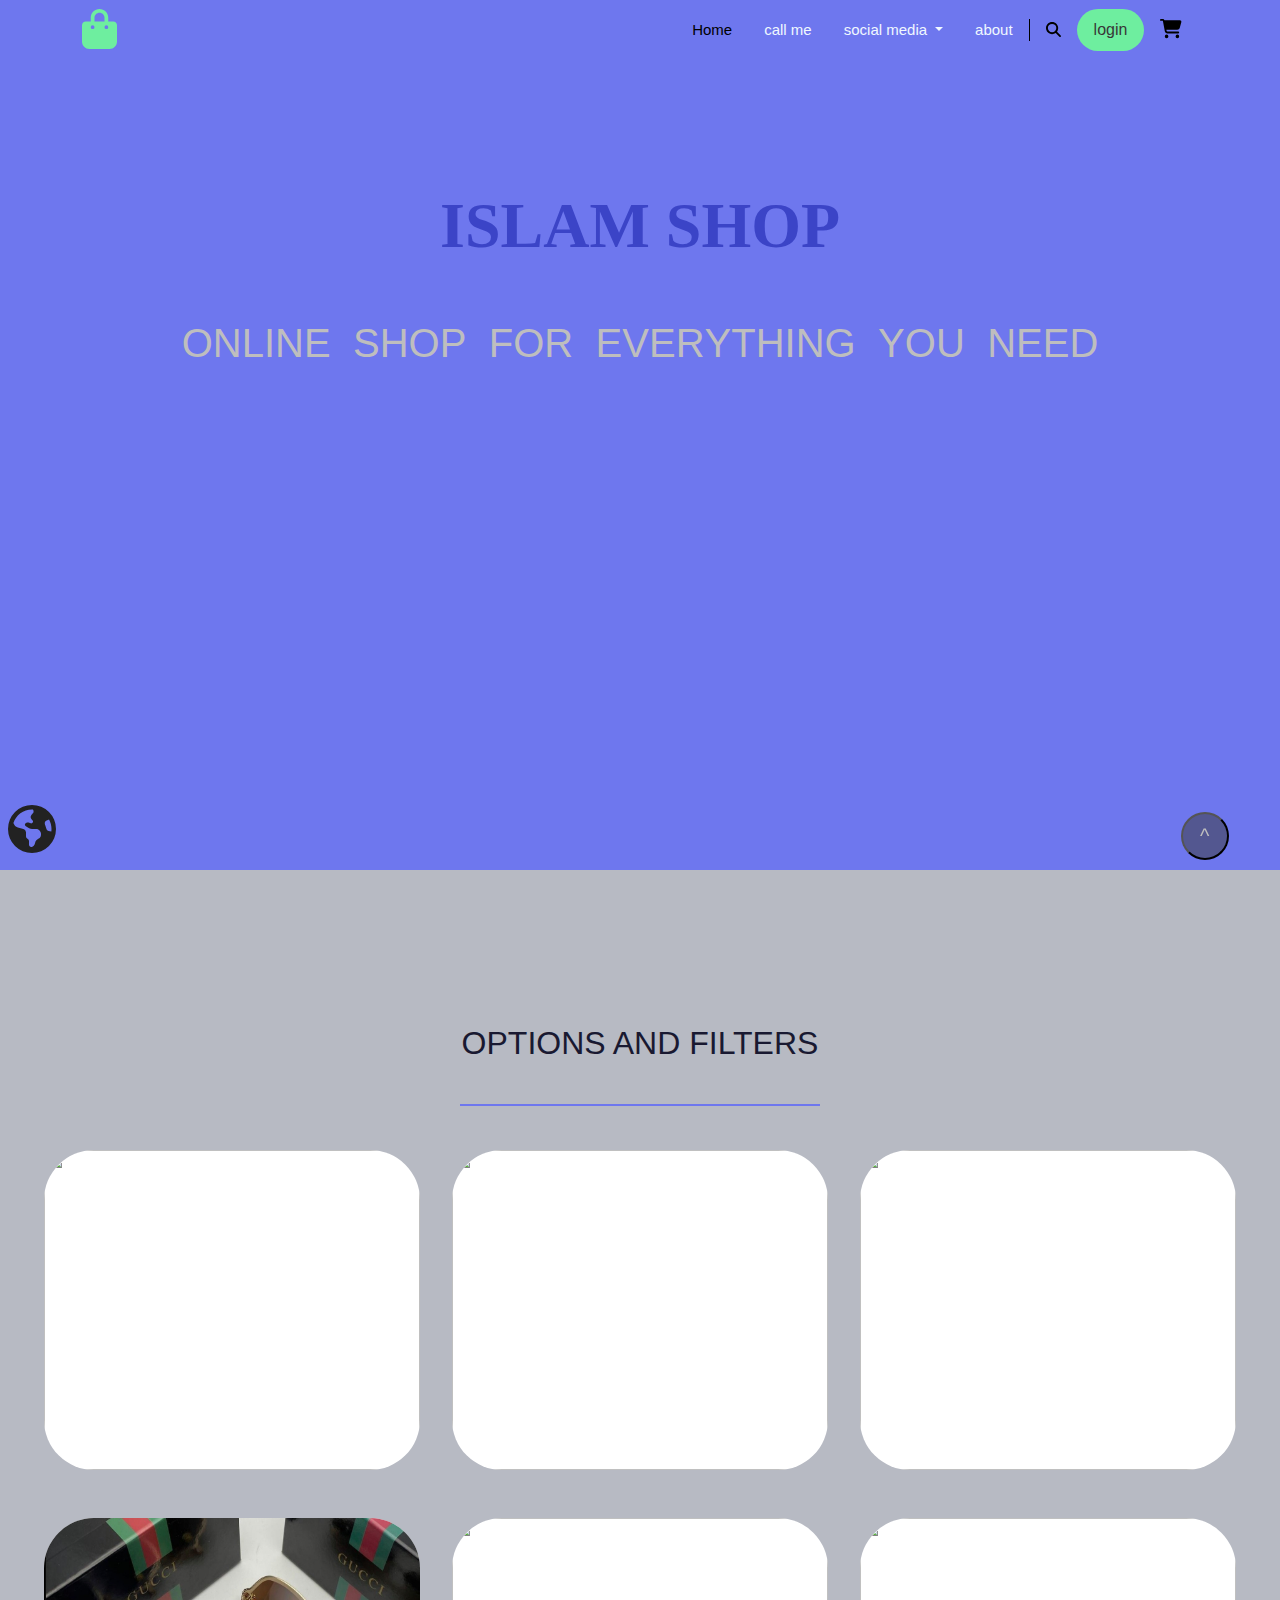
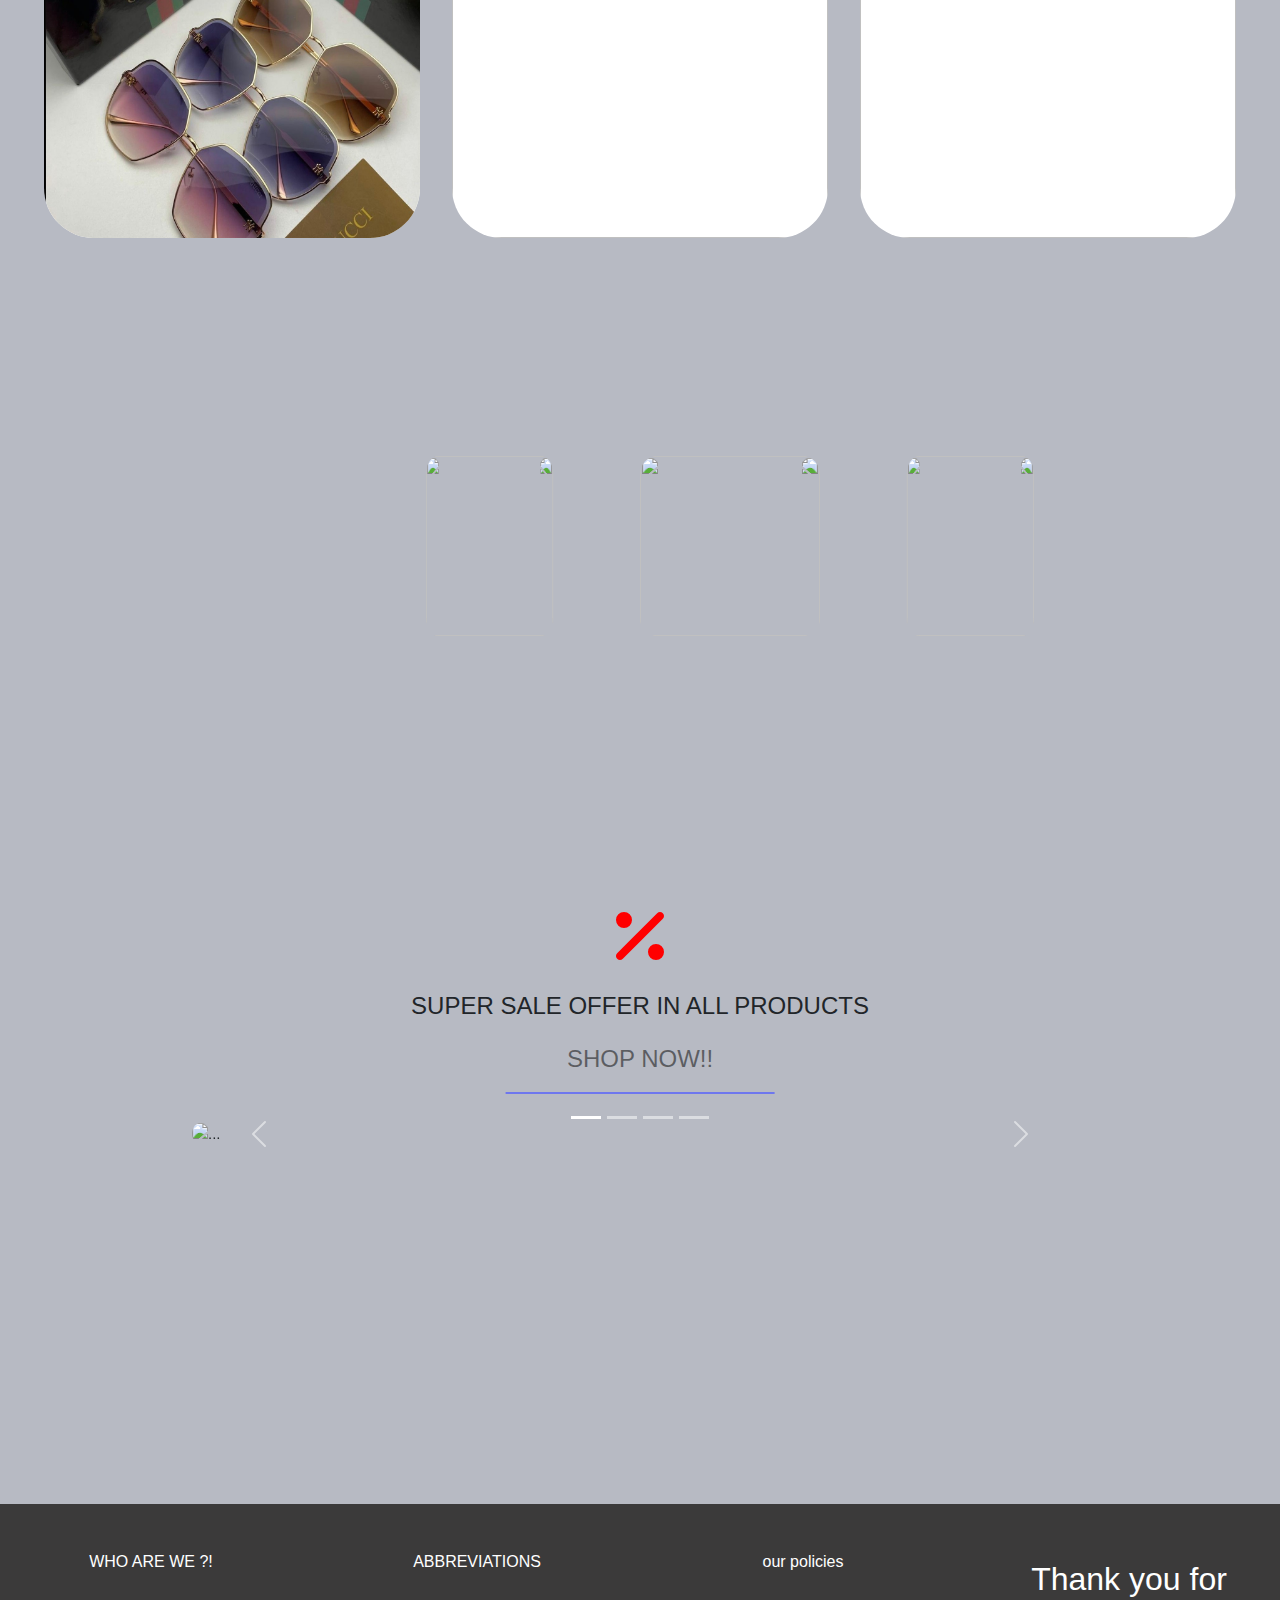
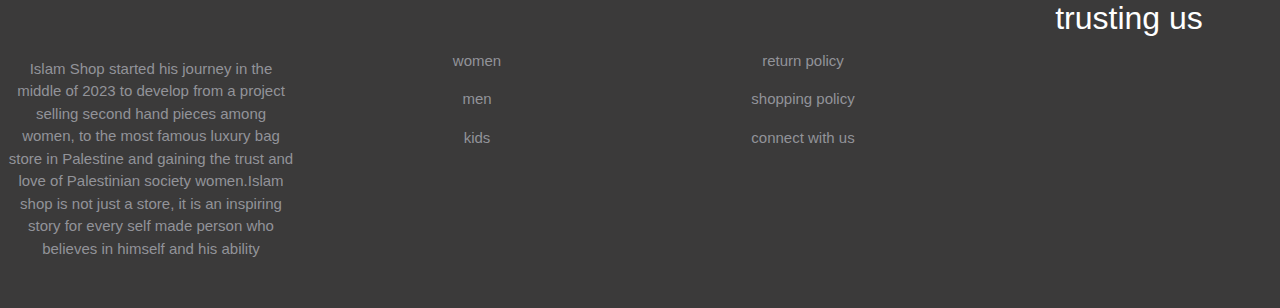
==== index.html @ fe02b4e6 "Add files via upload" ====
<!DOCTYPE html>
<html lang="en">
<head>
    <meta charset="UTF-8">
    <meta http-equiv="X-UA-Compatible" content="IE=edge">
    <meta name="viewport" content="width=device-width, initial-scale=1.0">
    <link rel="stylesheet" href="css/bootstrap.min.css"/>
    <link rel="stylesheet" href="css/all.min.css"/>
    <link rel="stylesheet" href="css/bondii.css"/> 
    <link rel="preconnect" href="https://fonts.googleapis.com"/>
<link rel="preconnect" href="https://fonts.gstatic.com" crossorigin/>
<link href="https://fonts.googleapis.com/css2?family=Roboto:ital,wght@0,500;0,700;1,100;1,300;1,400&display=swap" rel="stylesheet">
    
    <link rel="stylesheet" href="index.css"/>
    <title>Islam Shop
    </title>

    <link rel="icon" href="ccccc.ico">
</head>

<body>
    
    <nav class="navbar navbar-expand-lg sticky-top">
        <div class="container pt-lg-0">
          <a class="navbar-brand fs-1" href="#">
            <i class="fa-solid fa-bag-shopping" style="--fa-primary-color: #1dfc89; --fa-secondary-color: #1dfc89;"></i>                  </a>


          <button class="navbar-toggler ms-auto" type="button" data-bs-toggle="collapse" data-bs-target="#main" aria-controls="main" aria-expanded="false" aria-label="Toggle navigation" >
            <i class="fa-solid fa-bars" style="color: #f7f7fc;"></i>
                  </button>


          <div class="collapse navbar-collapse" id="main">

            <ul class="navbar-nav ms-auto mb-1 mb-lg-0 pt-0">

              <li class="nav-item pt-2 pb-2 ps-lg-2 pe-lg-2 color:red">
                <a class="nav-link active " aria-current="page" href="#"  >Home</a>
              </li>
              <li class="nav-item pt-2 pb-2 ps-lg-2 pe-lg-2">
                <a class="nav-link" href="#">call me</a>
              </li>



              <li class="nav-item dropdown pt-2 pb-2 ps-lg-2 pe-lg-2">
                <a class="nav-link dropdown-toggle" href="#" role="button" data-bs-toggle="dropdown" aria-expanded="false">
                  social media
                </a>
                
                <ul class="dropdown-menu">
                  <li><a class="dropdown-item" href="https://www.facebook.com/islam.mosmar/">facebook</a></li>
                  <li><a class="dropdown-item" href="+970598188707">whatsapp</a></li>
                  <li><hr class="dropdown-divider"></li>
                  <li><a class="dropdown-item" href="#">twitter</a></li>
                </ul>
              </li>

              <li class="nav-item pt-2 pb-2 ps-lg-2 pe-lg-2">
                <a class="nav-link">about</a>
              </li>
            </ul>
          <div class="search pe-3 ps-3 d-none d-lg-block">
            <i class="fa-solid fa-magnifying-glass" style="color: #000000;"></i>
          </div>
        
<a  class="btn main-btn rounded-pill " href="login.html">login</a>
<div class="buy pe-3 ps-3 d-none d-lg-block">
  <i class="fa-solid fa-cart-shopping fa-bounce" style="color: #000000;"></i></div>
</div>
</div>

    </nav>



    <div class="top1">

<!-- <button class="lamp d-flex">
  <i class="l1 fa-solid fa-lightbulb fa-rotate-180" style="color: #dfe0e275;"></i>
</button> -->



      <h1 class="h11"> ISLAM SHOP</h1>
<div class="top1p d-none d-lg-flex d-md-flex">
  <div class="letter">O</div>
  <div class="letter">N</div>
  <div class="letter">L</div>
  <div class="letter">I</div>
  <div class="letter ">N</div>
  <div class="letter letter1">E</div>
 <div class="ww"></div>
  <div class="letter letter1">S</div>
  <div class="letter">H</div>
  <div class="letter">O</div>
  <div class="letter letter1">P</div>
  <div class="ww"></div>
 
  <div class="letter letter1">F</div>
  <div class="letter">O</div>
  <div class="letter letter1">R</div>
  <div class="ww"></div>

  <div class="letter letter1">E</div>
  <div class="letter">V</div>
  <div class="letter">E</div>
  <div class="letter">R</div>
  <div class="letter">Y</div>
  <div class="letter">T</div>
  <div class="letter">H</div>
  <div class="letter">I</div>
  <div class="letter">N</div>
  <div class="letter letter1">G</div>
 <div class="ww"></div>
  
  <div class="letter letter1">Y</div>
  <div class="letter">O</div>
  <div class="letter letter1">U</div>
  <div class="ww"></div>

  <div class="letter letter1">N</div>
  <div class="letter">E</div>
  <div class="letter">E</div>
  <div class="letter">D</div>



</div>

<button class="up">
<h5 class="31">^</h5>    
  </button>

  <button class="all">
    <i class="all1 fa-solid fa-earth-americas" style="color: #222222;"><a href="https://www.facebook.com/islam.mosmar/"></a></i>

          </button>
    </div>

    <button id="a" class="a1 al11 ms-2">
      <i class="al1 fa-brands fa-square-instagram" style="color: #dc1849;"></i>
              </button>
      </div>

      <button id="a" class="a1 al22 mb-5 pb-5 ms-3">
        <i class="al1  fa-brands fa-facebook" style="color: #1b55b9;">
        <a href="https://www.facebook.com/islam.mosmar/"></a>
      </i>
      </button>

      <button id="a" class="a1 al44 mb-5 pb-4 ms-5 ps-4">
        <i class=" al1 fa-brands fa-square-whatsapp" style="color: #2ce114;"></i>
            </button>
        </div>

        <button id="a" class="a1 al33 pt-5 mt-5">
          <i class="al1  fa-brands fa-twitter" style="color: #6596ec;"></i>
                      </button>
          </div>


<div class="top2 mt-5 mb-5">
<div class=" main-title tot1  mt-5 mb-5 position-relative text-center justify-content-center align-items-center">
  <h2 class="h22 text-uppercase pt-5 pb-4"> Options and filters</h2>
</div>

   <div class="row">
    <div class="col-lg-4 col-md-6  col-sm-6 p-3 ">
        <div class="box mb-3 bg-white " data-work="SHOES">
          <img class="img-fluid" src="https://www.lamasatonline.net/wp-content/uploads/2019/07/shoes.jpg" alt=""/>
        </div>
       </div>

    <div class="col-lg-4 col-md-6 col-sm-6 p-3">
        <div class="box mb-3 bg-white " data-work="CLOTHES">
          <img class="img-fluid" src="https://www.ikea.com/us/en/images/products/elvarli-clothes-rail-white__0855607_pe595843_s5.jpg" alt=""/>
        </div>
       </div>



    <div class="col-lg-4 col-md-6 col-sm-6 p-3">
        <div class="box mb-3 bg-white" data-work="BAGS">
          <img class="img-fluid" src="https://encrypted-tbn0.gstatic.com/images?q=tbn:ANd9GcTLR2m_OsDBldJ3ILgm-POlDQUBzp3-dM1W6EOXHmkGwT898yAeb0vVRnOTs2l7W7Kj9_w&usqp=CAU" alt=""/>
        </div>
       </div>


    <div class="col-lg-4 col-md-6 col-sm-6 p-3">
        <div class="box mb-3 bg-white" data-work="GLASSES">
          <img class="img-fluid" src="va82-1.jpg" alt=""/>
        </div>
       </div>
    



    <div class="col-lg-4 col-md-6 col-sm-6 p-3">
        <div class="box mb-3 bg-white fs-4" data-work="ACCESSORIES">
          <img class="img-fluid" src="https://www.uaewomen.net/wp-content/uploads/2020/04/%D9%85-%D8%B7%D9%82%D9%85-%D9%85%D8%AC%D9%88%D9%87%D8%B1%D8%A7%D8%AA-%D9%84%D9%84%D8%B9%D8%B1%D9%88%D8%B3.jpg" alt=""/>
        </div>
       </div>


    <div class="col-lg-4 col-md-6 col-sm-6 p-3">
        <div class="box mb-3 bg-white" data-work="WATCHES">
          <img class="img-fluid" src="https://m.jamalouki.net/uploads//richTextEditor/default_richTextEditor/ce8/422571bcb65997fe291acfbf4a98c7c0.webp" alt=""/>
        </div>
       </div>




   </div>
</div>



<div class="top5 d-flex">
 


  <div class="centerr">

  </div>
 

<!-- <div class="bra-logo">
      <img class="add" src="https://www.adidas.ae/on/demandware.static/Sites-adidas-AE-Site/-/default/dwe47c00f4/images/adidas_logo.svg" alt="">
        <img src="https://www.fila.com/on/demandware.static/Sites-FILA-Site/-/default/dwb3aa13f6/images/header/logo.svg" alt="">
        <img src="https://www.underarmour.com/on/demandware.static/Sites-US-Site/-/default/dw5ad5514e/images/logo.svg" alt="">

        <img src="[data-uri]" alt="">
      <img src="[data-uri]" alt="">
  </div>
 -->



<!-- 
  <div class="colors">
    <li class=" nav-item1 dropdown ps-5">
      <a class=" col nav-link1 dropdown-toggle" href="#" role="button" data-bs-toggle="dropdown" aria-expanded="false">
  colors
      </a>
      
      <ul class="color-ul dropdown-menu ">
        <li class="c red"></li>
        <li class="c blue"></li>
        <li class="c gray"></li>
        <li class="c black"></li>
        <li class="c white"></li>
        <li class="c other"></li>
      </ul>
    </li>
  </div>
  
  
  
    
  <div class="model">
    <li class=" nav-item1 dropdown ps-1">
      <a class=" col nav-link1 dropdown-toggle" href="#" role="button" data-bs-toggle="dropdown" aria-expanded="false">
  model
      </a>
      
      <ul class="model-ul dropdown-menu ">
        <li class="m shoes">shoes</li>
        <li class="m clothes">clothes</li>
        <li class="m bags">bags</li>
        <li class="m glasses">glasses</li>
        <li class="m access">accessories</li>
        <li class="m watch">watch</li> 
      </ul>
    </li>
  </div>
   -->

 
<!-- 


 <div class="model">
    <ul class="model-ul">
     <li class="m shoes">shoes</li>
     <li class="m clothes">clothes</li>
     <li class="m bags">bags</li>
     <li class="m glasses">glasses</li>
     <li class="m access">accessories</li>
     <li class="m watch">watch</li>

    </ul> -->
  <!-- </div> -->
</div>



<div class="kk">
  <div class="ss">

  <div class="slider">

    <span  style="--i:1;"><img  onmouseenter="phones(this.src)" src="https://www.shutterstock.com/image-photo/kiev-ukraine-march-31-2015-260nw-275940803.jpg" alt=""></span>
    <span  style="--i:2;"><img onmouseenter="phones(this.src)" src="[data-uri]" alt=""></span>
    <span  style="--i:3;"><img  onmouseenter="phones(this.src)" src="https://logowik.com/content/uploads/images/fila2021.logowik.com.webp" alt=""></span>
    <span  style="--i:4;"><img  onmouseenter="phones(this.src)" src="https://logowik.com/content/uploads/images/reebok-20195227.logowik.com.webp" alt=""></span>
      <span  style="--i:5;"><img  onmouseenter="phones(this.src)" src="https://logowik.com/content/uploads/images/966_hugoboss.jpg" alt=""></span>
      <span  style="--i:6;"><img onmouseenter="phones(this.src)" src="https://static.vecteezy.com/system/resources/previews/020/336/465/original/gucci-logo-gucci-icon-free-free-vector.jpg" alt=""></span>
      <span  style="--i:7;"><img  onmouseenter="phones(this.src)" src="https://st.depositphotos.com/38540216/59631/v/450/depositphotos_596311672-stock-illustration-puma-logo-black-symbol-name.jpg" alt=""></span>
      <span  style="--i:8;"><img  onmouseenter="phones(this.src)" src="https://logowik.com/content/uploads/images/under-armour.jpg" alt=""></span>
  </div>
  </div>
  </div>
<div class=" pp top3 mt-5 mb-5  ">
 
  <div class="main-title mt-5 mb-5 position-relative text-center justify-content-center align-items-center">
    <i class="ii fa-solid fa-percent" style="color: #ff0000;"></i>
        <h4 class="h21 text-uppercase pt-4 pb-3 text-alight-center justify-content-center">super sale offer in all products</h2>
    <h4 class="text-uppercase text-black-50 text-alight-center justify-content-center">shop now!!</h4>
    </div>
  <div id="carouselExampleIndicators" class="carousel slide">
    <div class="carousel-indicators">
      <button type="button" data-bs-target="#carouselExampleIndicators" data-bs-slide-to="0" class="active" aria-current="true" aria-label="Slide 1"></button>
      <button type="button" data-bs-target="#carouselExampleIndicators" data-bs-slide-to="1" aria-label="Slide 2"></button>
      <button type="button" data-bs-target="#carouselExampleIndicators" data-bs-slide-to="2" aria-label="Slide 3"></button>
      <button type="button" data-bs-target="#carouselExampleIndicators" data-bs-slide-to="3" aria-label="Slide 4"></button>

    </div>
    <div class="carousel-inner">
      <div class="carousel-item active">
        <img class="img-fluid" src="https://www.goldsmiths.co.uk/medias/sale-desktop-40-feb23.jpg?context=bWFzdGVyfHJvb3R8MTk5ODY3fGltYWdlL2pwZWd8aDJhL2g2MS85MjA3ODI0OTczODU0LmpwZ3xmMzhmOTNhZDU5MzVmZDE2ODJiNTE3OGM4Y2MyNmYyNWY0ODNlM2YyMGExYWIxNmEwODMxN2VmNmVmODRiNDA4&imwidth=1920" class="d-block w-100" alt="...">
      </div>
      <div class="carousel-item">
        <img class="img-fluid" src="https://i.pinimg.com/originals/96/e4/2d/96e42dfa5507752c3ec4aee5d717b306.jpg" class="d-block w-100" alt="...">
      </div>
      <div class="carousel-item">
        <img class="img-fluid" src="https://d1csarkz8obe9u.cloudfront.net/posterpreviews/shoes-craze-sale-facebook-ad-design-template-b1d1738fd5e9e0f6e3152ec502a1c2e1_screen.jpg?ts=1567579016" class="d-block w-100" alt="...">
      </div>
      <div class="carousel-item">
        <img class="img-fluid" src="https://cdn.leoptique.com/default/images/list/list-sunglasses-m-2207.jpg?v13" class="d-block w-100" alt="...">
      </div>
    </div>
    <button class="carousel-control-prev" type="button" data-bs-target="#carouselExampleIndicators" data-bs-slide="prev">
      <span class="carousel-control-prev-icon" aria-hidden="true"></span>
      <span class="visually-hidden">Previous</span>
    </button>
    <button class="carousel-control-next" type="button" data-bs-target="#carouselExampleIndicators" data-bs-slide="next">
      <span class="carousel-control-next-icon" aria-hidden="true"></span>
      <span class="visually-hidden">Next</span>
    </button>
  </div>
</div>


<!-- <div class="top4 mt-5 mb-5 pt-4">
  <div class="container">
     <ul class=" ttt4 d-flex list-unstyled">
  <li class="tt44 p-3">
    <a class=" text-decuration-none tt444" href="#">NIKE</a>
  </li>

  <li class="tt44 p-3">
    <a class="tt444" href="#">LACOSTE</a>
  </li>

  <li class="tt44 p-3">
    <a class="tt444" href="#">PUMA</a>
  </li>

  <li class="tt44 p-3">
    <a class="tt444" href="#">GUCCI</a>
  </li>

  <li class="tt44 p-3">
    <a class="tt444" href="#">UNDER ARMOUR</a>
  </li>

  <li class="tt44 p-3">
    <a class="tt444" href="#">CHANNEL</a>
  </li>

  <li class="tt44 p-3">
    <a class="tt444" href="#">DIOR</a>
  </li>

  <li class="tt44 p-3">
    <a class="tt444" href="#">OTHER</a>
  </li>
 </ul>
    </div>
</div> -->



<div class="finish">
<div class="row">
  <div class="col-lg-3 col-md-3">
   <h3 class="fini-h31 p-2">WHO ARE WE ?! </h3>
   <p class=" fini-p p-2">Islam Shop started his journey in the middle of 2023 to develop from a project selling second hand pieces among women, to the most famous luxury bag store in Palestine and gaining the trust and love of Palestinian society women.Islam shop is not just a store, it is an inspiring story for every self made person who believes in himself and
    his ability</p>
  </div>

  <div class="col-lg-3 col-md-3">
    <h3 class="fini-h31 p-2 text-uppercase">abbreviations </h3>
    <p class=" fini-p "> women</p>
    <p class=" fini-p "> men</p>
    <p class=" fini-p "> kids</p>

   </div>


   <div class="col-lg-3 col-md-3">
    <h3 class="fini-h31 p-2">our policies </h3>
    <p class=" fini-p "> return policy</p>
    <p class=" fini-p "> shopping policy</p>
    <p class=" fini-p "> connect with us</p>
   </div>


   <div class="col-lg-3 col-md-3">
    <h3 class="fini-h31 p-2 fs-2 mt-5">Thank you for trusting us</h3>
   </div>
</div>

<div class="inst d-flex">
<img class="pe-5 pb-4" src="https://a.namshicdn.com/cms/small/google-play-badge-bw.png" alt="">
<img class="ps-5 pb-4" src="https://a.namshicdn.com/cms/small/apple-store-bw.png" alt="">
</div>
</div>




<!-- <div class="lamp">
  <i class="fa-solid fa-lightbulb" style="color: #213358;"></i>
</div> -->
<script src="js/main.js"></script>
  <script src="js/popper.min.js"></script>
    <script src="js/jquery-3.6.4.min.js"></script>
    <script src="js/bootstrap.bundle.min.js"></script>
    <script src="js/all.min.js"></script>
    </script>

</body>
</html>
---- css/bondii.css ----
body{
   /* font-family:'Courier New', Courier, monospace, Times;
     font-family: 'Courier New', Courier, monospace;  */
    font-family:'Gill Sans', 'Gill Sans MT', 'Trebuchet MS', sans-serif; 
    
    font-size: 15px;
    background-color: var(--gray-color);
    width: 100vw;
}

:root{
    --dark-color:#6E77EE;
    --white-color:#F9FAF5;
    --gray-color:#B7BAC3;
    --middle-color:#bebebe;
    --green-color:#6eee9f;
    --blue-color:#191931;
    --yellow-color:#ebe770;
    --black-color:#3D3A50;
    
}


.navbar{
    height: 60px;
    background-color: var(--dark-color);
    color: var(--green-color);
}
.navbar .nav-link{
    cursor: pointer;
    color: aliceblue;
}
 
.nav-link:hover,
.nav-link:active,
.nav-link:focus
{
    color:var(--green-color);
    /* border-bottom: #6eee9f 1px solid; */
}

.dropdown-menu{
    background-color: #6770ec;
}
.dropdown-item:hover{
    background-color: var(--gray-color);
}

.navbar-brand{
    cursor: pointer;
    color: var(--green-color);
}
.navbar-brand:hover{
    color: var(--green-color);
}
.search svg{
    color:black;
}

.search{
    cursor: pointer;
    border-left: 1px solid black;

}


.navbar-toggler{
    cursor: pointer;
    color: white;
    border-color: white;
}
.navbar-toggler:focus{
    box-shadow: none;
}
.navbar-toggler:focus{
border-color: var(--green-color);

}


  .main-btn{
    cursor: pointer;
    background-color: var(--green-color);
    color: rgb(56, 55, 55);
    padding: 0.5rem 1rem;
  
  }
  .main-btn:hover{
      background-color: var(--middle-color);
      color: rgb(56, 55, 55);
  }

  .buy{
    cursor: pointer;
    font-size: 1.2rem;
    }

/* /////////////////////////////////////////////////////////////////////// */
  .top1{
    /* display: flex; */
    /* padding-top: 30%; */
    width: 100vw;
    height: calc(90vh);
    background-color: var(--dark-color);
    /* background: radial-gradient(var(--dark-color),var(--dark-color),#9c2177); */
    text-align: center;
    justify-content: center;
    align-items: center;

  }
  .h11{
    cursor: pointer;
    padding-top: 10%;
    font-size: 4rem;
    font-weight: bold;
    color:#3b44c7;
    font-family: 'Times New Roman', Times, serif;
    transition: 0.6s;
  }

.h11:hover{
    color: var(--middle-color);
    text-shadow: 0 0 5px #6770ec,
    0 0 25px #8b91e9,
    0 0 50px #aab0f0,
    0 0 70px #bbbceb,
    0 0 100px #d5d6fd,
    0 0 150px #ffffff;
}

.h33{
    cursor: pointer;

}

.top1p{
    padding-top: 40px;
    display: flex;
    align-items: center;
    justify-content: center;
    
    /* width: 100vw; */
}

.letter{
    /* letter-spacing: 1rem; */

    font-size: 2.5rem;
    transition: 0.55s;
    transform: translateX(0);
    cursor: pointer;
    color: var(--middle-color);
}


.letter:hover{
    transform: translateY(-1.3rem);
    background: linear-gradient(#1d1c1c,#9198ee,#979ac2,var(--middle-color));
    -webkit-background-clip: text;
    -webkit-text-fill-color: transparent;
}

.ww{
    width: 1.4rem;
}


.main-title::after{
    content:'';
    width: 30%;
    height: 2px;
    background-color: var(--dark-color);
    position: absolute;
    bottom: -20px;
    left: 50%;
    transform: translateX(-50%);

}


.up{
    display: flex;
    position: fixed;
    background-color: rgba(59, 58, 58, 0.521);
    color: var(--middle-color);
    border-radius: 100%;
    width: 3rem;
    height: 3rem ;
    font-size: x-large;
    text-align: center;
    justify-content: center;
    right: 4%;
    bottom: 40px;
    z-index: 2;
    padding-top: 10px;
    font-size: small;
}



.all{
    background-color: #ffffff00;
    border-color: #ffffff00;
    z-index: 3;
    display: flex;
    position: fixed;
    width: 3rem;
    height: 3rem;
    border-radius: 100%;
    bottom: 50px;
}

.all1{
    z-index: 3;
    width: 3rem;
    height: 3rem;
    border-radius: 100%;
    bottom: 50px;

}

.a1{
    background-color: #ffffff00;
    border-color: #ffffff00;
    z-index: 3;
    display: flex;
    position: fixed;
    width: 2rem;
    height: 2rem;
    border-radius: 100%;
    bottom: 35px;
}

.al1:hover{
    width: 2.5rem;
    height: 2.5rem;
}

.al1{
    z-index: 3;
    width: 2rem;
    height: 2rem;
    border-radius: 100%;
    /* bottom: 50px; */

}

.al11{
    margin-top: 20px;

}

/* .al11{
    bottom: 20px;

} */

.al11{
left: 50px;
}

/* ////////////////////////////////////////////////////////////////////////////////// */





.top2{
    margin: 30px;
    padding: 10px;
}

.h22{
    color: var(--blue-color);
}
.box{   
    cursor: pointer;
    border-radius: 50px;
        margin: auto;
        overflow: hidden;
        position: relative;
    }

     .box::before{
        border-radius: 50px;
        content: attr(data-work);
        background-color:#6e76ee7e;
        position: absolute;
        width: calc(100%);
        height: calc(100%); 
        display: flex;
        align-items: center;
        justify-content: center;
        font-weight: bold;
        color: aliceblue;
        transition: 0.9s;
        font-size: 1.5rem;
        transform: translateX(-100%);
    }
    
     .box:hover::before{
        transform: translateX(0);
    }


    .img-fluid {
        width: 100%;
        /* max-height: 30%; */
       height: 20rem;
    }


    /* ///////////////////////////////////////////////////////// */


.ii{
font-size:4rem ;
/* padding: 50%; */
text-align: center;
justify-content: center;

}

.ii svg{
    color: red;
}

.h21{
text-align: center;
justify-content: center;

}
h4{
    text-align: center;
justify-content: center;
}


.pp{
    border-radius: 30px;
    border-color: black;
    width: 70%;
    height: 200px;
    margin: auto;
}

.carousel-inner{
    border-radius: 15px;
}



/* /////////////////////////////////////////////////////////////////////////////////////////// */

/* .top4{

} */
/* 
.ttt4{
    background-color:var(--middle-color);
    margin-top: 300px;
    justify-content: center;
    text-align: center;
    padding-top: 100px;
}

.tt44:hover{
    border: repeating-radial-gradient(#23245c,#3b44c7,#6770ec,#aab0f0,#bbbceb);
    border-radius: 30px;

}

.tt444{
    text-decoration: none;

} */


/* ////////////////////////////////////////////////////////////////////////////////////// */

.finish{
    height: 100%;
    background-color:rgb(59, 58, 58);
    margin-top:400px;
}

.fini-h31{
    cursor: pointer;
    margin-top: 40px;
    margin-bottom: 70px;
    font-size: medium;
    color:white;
    display: flex;
    text-align: center;
    justify-content: center;
}

.fini-p{
    cursor: pointer;
    text-align: center;
    justify-content: center;
    color: #929399;
    transition: 0.5s;
}

.fini-p:hover{
color: #ebe770;
}

.fini{
    display: flex;
    text-align: center;
    justify-content: center;
}


.inst{
    /* align-items: center; */
    justify-content: center;
    cursor: pointer;
 
}






/* //////////////////////////////////////////////////////////////////////////////////////////// */


/*
 h5{
    font-size: large;
padding-top: 20%;
} 

.all:hover{
    background-color: black;
}
*/
/* .lamp{
    border-color: #ffffff00;
    background-color: #ffffff00;
    /* rotate: 180; 
       margin-left: 6%;
       /* padding-top: 100px; 
} 

.l1{
    display: flex;
    padding-left: 20px;
margin-left:10% ;
    width: 50px;
    height: 50px;
} */

/* /////////////////////////////////////////////////////////////////////////////////////////////// */

/* 
.top5{
margin-top: 30px ;


}

.centerr{
    width: 40%;
    height: 300px;
    background-color: #1d1c1c;
    margin-left: 10%;
    border-radius: 20px;
}




.colors{
    color: #3b44c7;
    width: 6%;
    margin-left: 5%;
    }

.color-ul{
    cursor: pointer;
    list-style: none;
    height: 100%;
    background-color: #f0f0f000;
    border: none;
    height: 250px;
    margin-top: 10px;
}

.c{
    list-style-type: none;
    width: 10px;
    height: calc(100% / 6);
  transition: 0.6s;
}

.m{
    background-color: #ffffff00;
}

.c:hover{
    width: 70px;
}

.nav-item1{
    cursor: pointer;
    list-style: none;
    list-style-type: none;
    text-decoration-line: none;
}

.col:hover,
.col:active,
.col:focus
{

    color: #ce02ce;
    
}

.red{
    background-color: red;

}

.blue{
    background-color: blue;

}

.black{
    background-color: black;
    color: black;

}

.white{
    background-color: white;
}

.gray{
    background-color: gray;
}

.other{
    background:linear-gradient( green,yellow,blue,rgb(255, 86, 114));
}


.model{
    background-color: #ffffff00;
    width: 10%;
    margin-left: 9%;
    border-radius: 20px;
}

.model-ul{
    border: none;
    align-items: center;
    justify-content: center;
    border-radius: 20px;
    background-color: rgba(59, 68, 199, 0);
}

.m{
    list-style-type: none;
    align-items: center;
    justify-content: center;
    padding: 10px;
    padding-top: 15px;
    border-radius: 20px;

}


.dropdown-menu1{
    background-color: #6bca13;
} */


/* /////////////////////////////////////// */













.kk{
    min-height: 200px;
    display: flex;
    align-items: center;
    justify-content: center;
    overflow: hidden;
}


.ss{
    /* background: linear-gradient(to right,purple,blue); */
     margin: auto; 
    padding-top: 10%;
    padding-bottom: 400px
    /* width: 100px;  */
    
}


.slider{
    cursor: pointer;
    border-radius: 50%;
    position: relative;
    /* width: 200px;
    height: 200px; */
    margin: 50%;
    transform-style:preserve-3d ;
    animation: rotate 30s linear infinite;
}
.slider {
    position: relative;
    /* height: 200px; 
    width: 200px; */
}

.slider:hover{
    animation-play-state: paused;

}

@keyframes rotate{
    0%{
        transform: perspective(1000px) rotateY(0deg);
    }

    100%{
        transform: perspective(1000px) rotateY(360deg);
    }
}


.slider span{

    border-radius: 50%;
    margin: 50%;
    padding: 50%;
    position: absolute;
    top: 0;
    left: 0;
    /* width: 100%; */
    height: 100%;
    transform-origin:center ;
    transform-style:preserve-3d;
    transform: rotateY(calc(var(--i) * 45deg)) translateZ(340px);
    -webkit-slider-reflect: below 0px linear-gradient(transparent,transparent,#0004);
} 


 .slider span img{
    transition: 0.6s;

    border-radius: 10%;
    width: 180px;
    height: 180px;
    
    /* position: absolute;
    top: 0;
    left: 0;
    width: 100%;
    height: 100%;
    object-fit: cover; */
       /* /* transform-origin:center ;   */
} 

.slider span:hover img{
    transform: scale(1.2);
}
---- index.css ----
body{
    font-family: 'Lucida Sans', 'Lucida Sans Regular', 'Lucida Grande', 'Lucida Sans Unicode', Geneva, Verdana, sans-serif;
}

.nav{
    display: flex;

    background-color: gray;
    width: 100vw;
    height: 40px;
    
}

.p-1{
    display: flex;
    font-size: xx-large;
}

.nav-ul{
    /* background-color: gray;
    width: 100vw;
    height: 40px; */
    color: rgb(238, 255, 0);
    display: flex;
    padding-left: 65%;
}

.nav-li{
    margin: 10px;
}
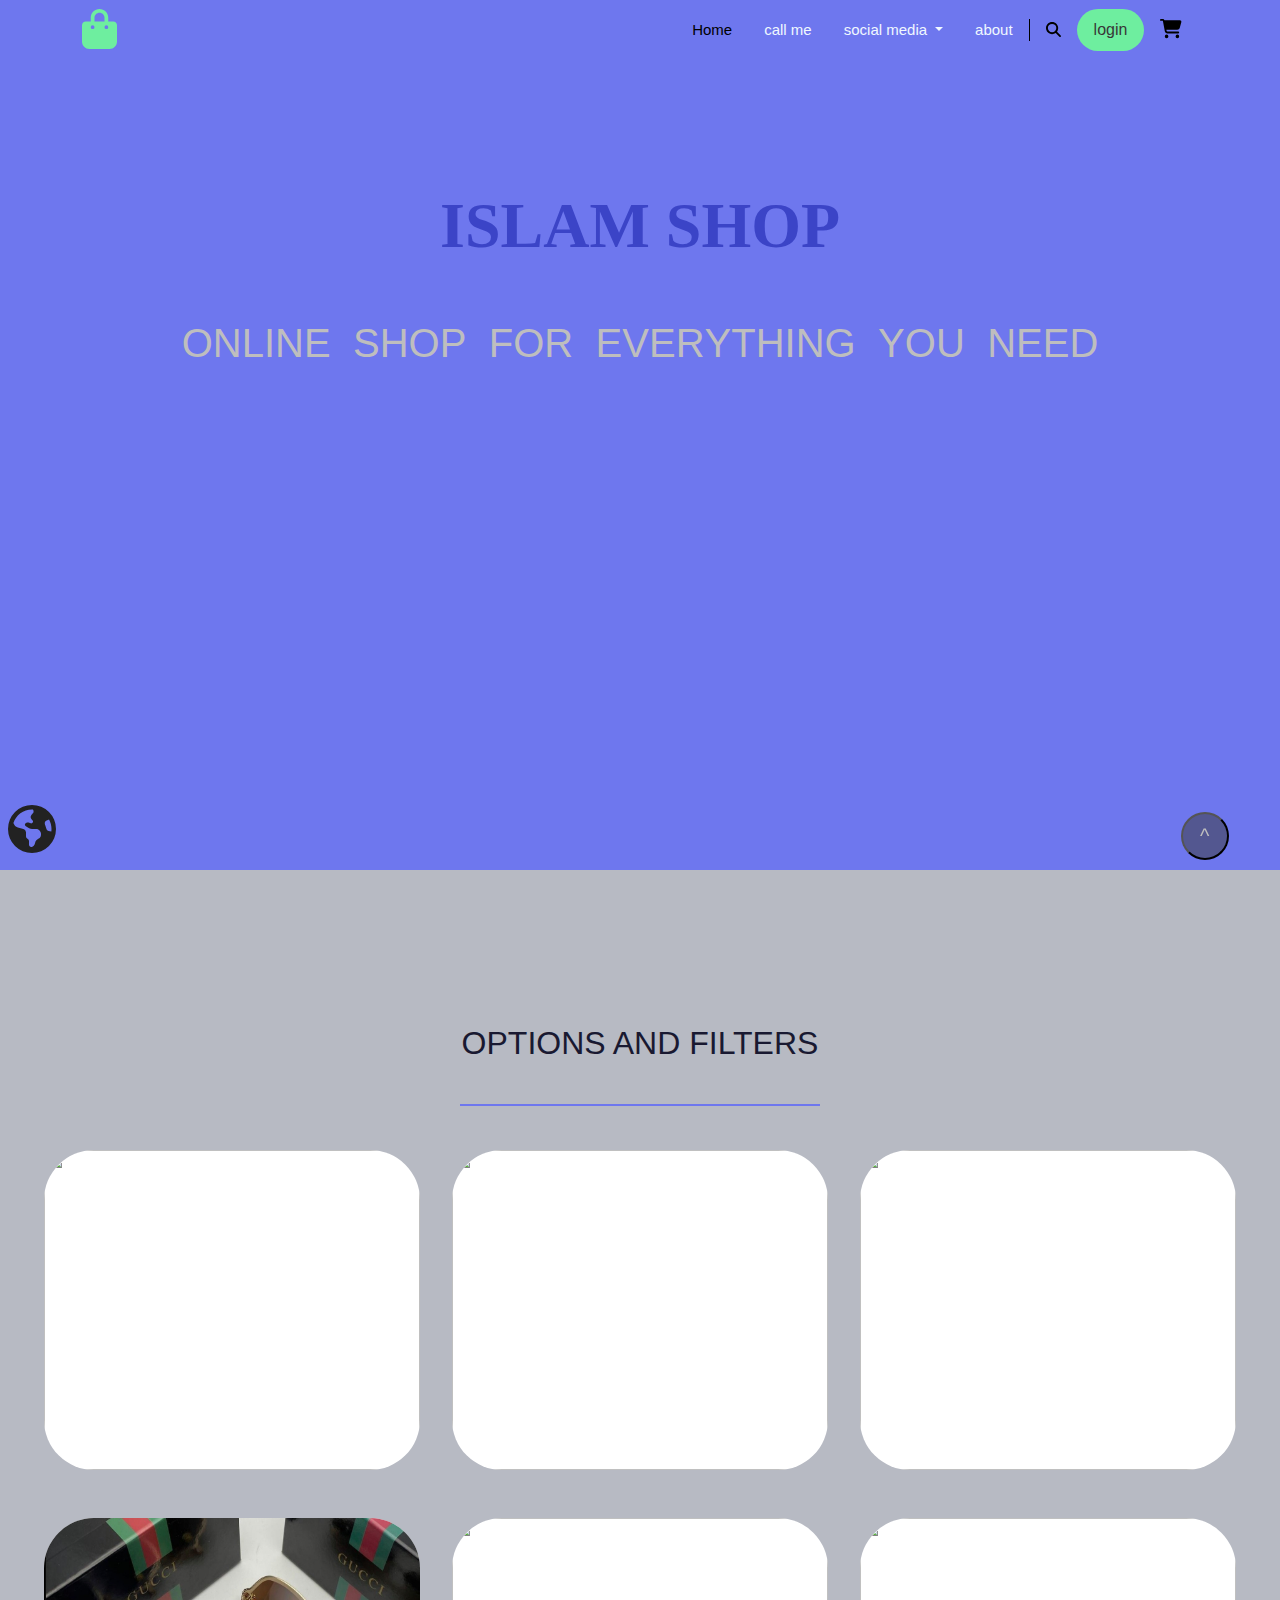
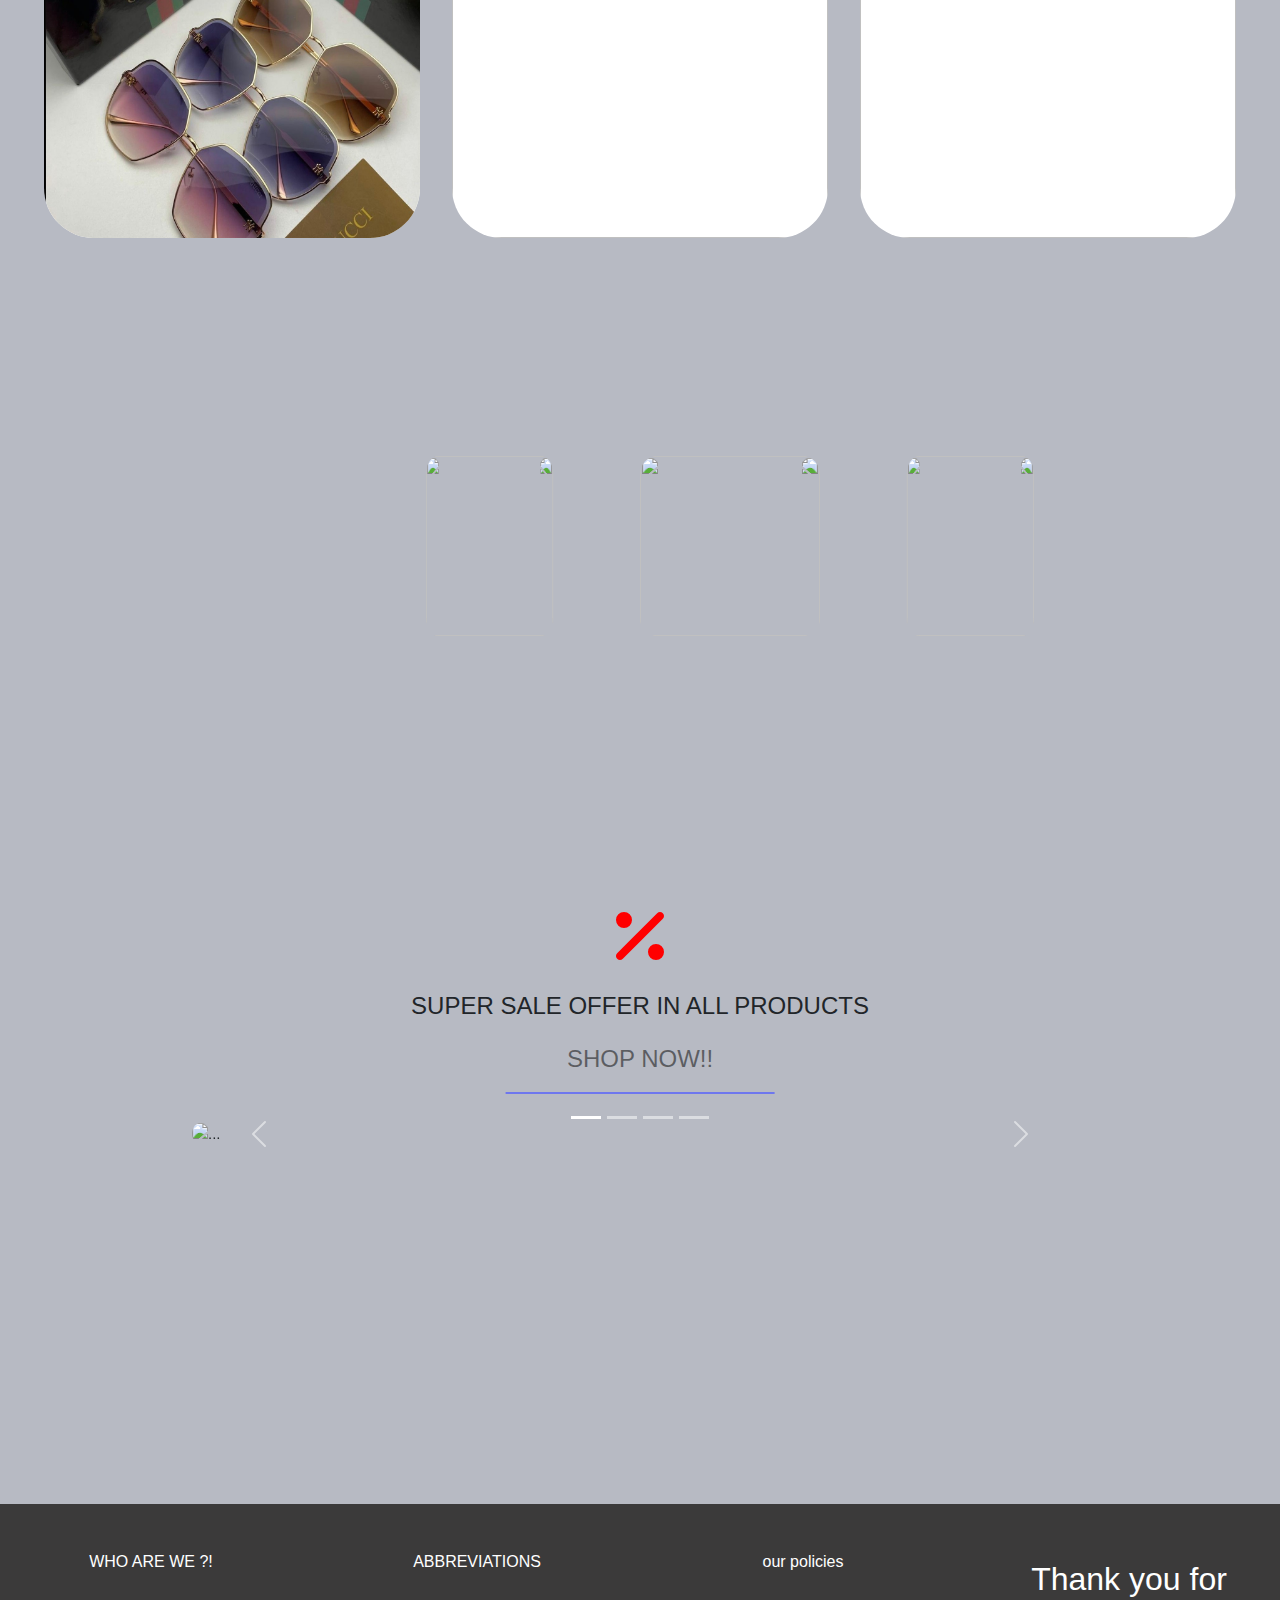
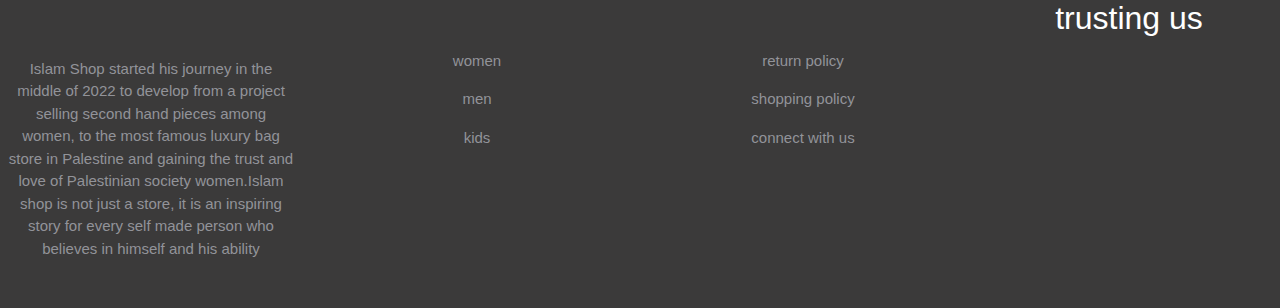
==== commit 87ca93b8: "Update index.html" ====
--- a/index.html
+++ b/index.html
@@ -65,7 +65,7 @@
             <i class="fa-solid fa-magnifying-glass" style="color: #000000;"></i>
           </div>
         
-<a  class="btn main-btn rounded-pill " href="login.html">login</a>
+<a  class="btn main-btn rounded-pill " href="">login</a>
 <div class="buy pe-3 ps-3 d-none d-lg-block">
   <i class="fa-solid fa-cart-shopping fa-bounce" style="color: #000000;"></i></div>
 </div>
@@ -206,7 +206,7 @@
 
     <div class="col-lg-4 col-md-6 col-sm-6 p-3">
         <div class="box mb-3 bg-white" data-work="WATCHES">
-          <img class="img-fluid" src="https://m.jamalouki.net/uploads//richTextEditor/default_richTextEditor/ce8/422571bcb65997fe291acfbf4a98c7c0.webp" alt=""/>
+          <img class="img-fluid" src="https://cdn.thewirecutter.com/wp-content/media/2023/10/smartwatches-2048px-3x2-1.jpg?auto=webp&quality=75&crop=3:2&width=1024" alt=""/>
         </div>
        </div>
 
@@ -398,7 +398,7 @@
 <div class="row">
   <div class="col-lg-3 col-md-3">
    <h3 class="fini-h31 p-2">WHO ARE WE ?! </h3>
-   <p class=" fini-p p-2">Islam Shop started his journey in the middle of 2023 to develop from a project selling second hand pieces among women, to the most famous luxury bag store in Palestine and gaining the trust and love of Palestinian society women.Islam shop is not just a store, it is an inspiring story for every self made person who believes in himself and
+   <p class=" fini-p p-2">Islam Shop started his journey in the middle of 2022 to develop from a project selling second hand pieces among women, to the most famous luxury bag store in Palestine and gaining the trust and love of Palestinian society women.Islam shop is not just a store, it is an inspiring story for every self made person who believes in himself and
     his ability</p>
   </div>
 
@@ -444,4 +444,4 @@
     </script>
 
 </body>
-</html>+</html>
